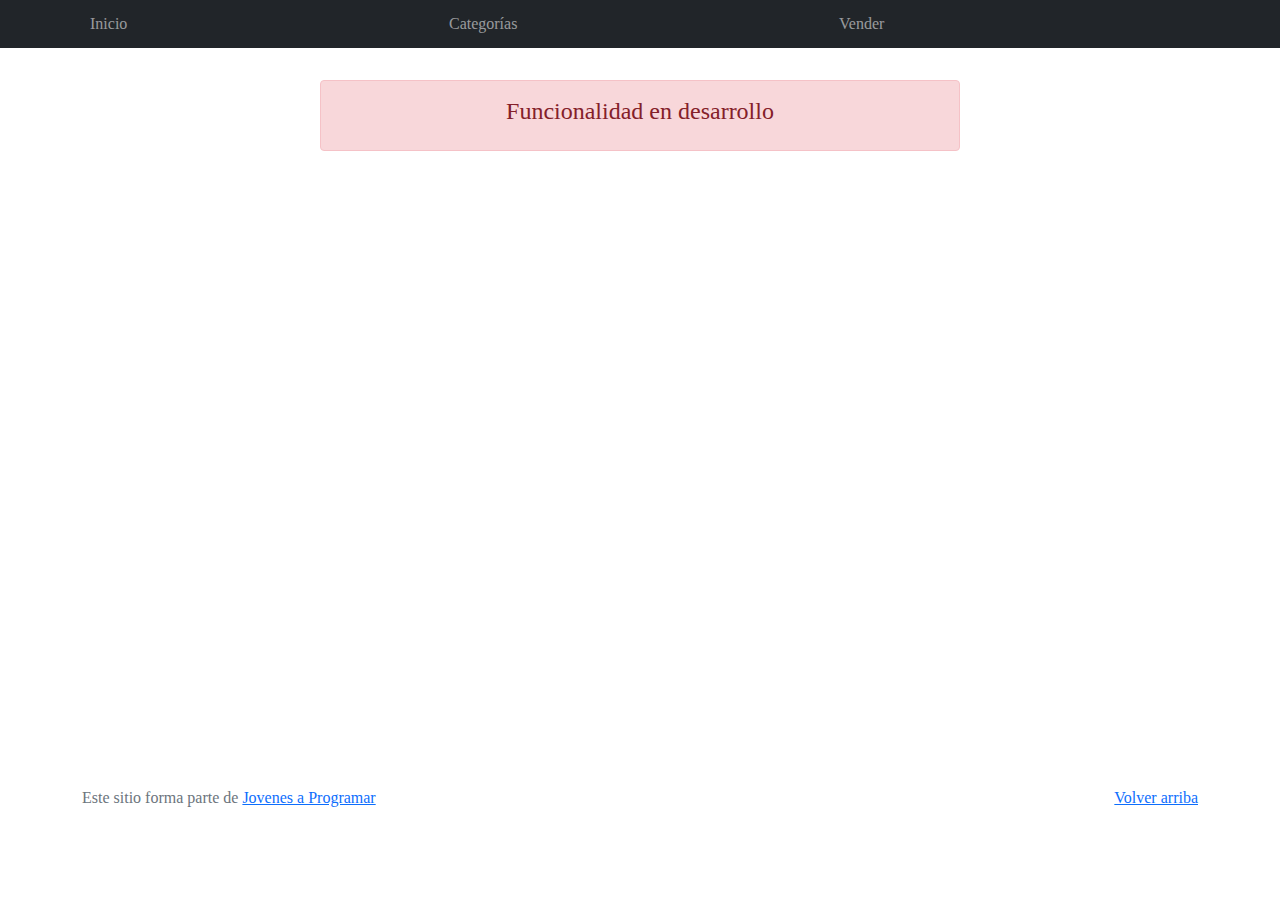
==== cart.html @ 68e4911b "Inicio" ====
<!DOCTYPE html>
<html lang="es">

<head>
  <meta http-equiv="Content-Type" content="text/html; charset=UTF-8">
  <meta name="viewport" content="width=device-width, initial-scale=1, shrink-to-fit=no">
  <title>eMercado - Todo lo que busques está aquí</title>
  <link href="https://fonts.googleapis.com/css?family=Raleway:300,300i,400,400i,700,700i,900,900i" rel="stylesheet">
  <link href="css/bootstrap.min.css" rel="stylesheet">
  <link href="css/font-awesome.min.css" rel="stylesheet">
  <link href="css/styles.css" rel="stylesheet">
</head>

<body>
  <nav class="navbar navbar-expand-lg navbar-dark bg-dark p-1">
    <div class="container">
      <button class="navbar-toggler" type="button" data-bs-toggle="collapse" data-bs-target="#navbarNav"
        aria-controls="navbarNav" aria-expanded="false" aria-label="Toggle navigation">
        <span class="navbar-toggler-icon"></span>
      </button>
      <div class="collapse navbar-collapse" id="navbarNav">
        <ul class="navbar-nav w-100 justify-content-between">
          <li class="nav-item">
            <a class="nav-link" href="index.html">Inicio</a>
          </li>
          <li class="nav-item">
            <a class="nav-link" href="categories.html">Categorías</a>
          </li>
          <li class="nav-item">
            <a class="nav-link" href="sell.html">Vender</a>
          </li>
          <li class="nav-item">
          </li>
        </ul>
      </div>
    </div>
  </nav>
  <main>
    <div class="container">
      <div class="alert alert-danger text-center" role="alert">
        <h4 class="alert-heading">Funcionalidad en desarrollo</h4>
      </div>
    </div>
  </main>
  <footer class="text-muted">
    <div class="container">
      <p class="float-end">
        <a href="#">Volver arriba</a>
      </p>
      <p>Este sitio forma parte de <a href="https://jovenesaprogramar.edu.uy/" target="_blank">Jovenes a Programar</a></p>
    </div>
  </footer>
  <div id="spinner-wrapper">
    <div class="lds-ring">
      <div></div>
      <div></div>
      <div></div>
      <div></div>
    </div>
  </div>
  <script src="js/bootstrap.bundle.min.js"></script>
  <script src="js/init.js"></script>
  <script src="js/cart.js"></script>
</body>

</html>
---- css/styles.css ----
.jumbotron,
.card-body,
.container,
.site-header {
  font-family: 'Verdana', serif !important;
}

.jumbotron .display-4 {
  font-weight: bold;
}

nav a {
  text-decoration: none;
}

.bd-placeholder-img {
  font-size: 1.125rem;
  text-anchor: middle;
  -webkit-user-select: none;
  -moz-user-select: none;
  -ms-user-select: none;
  user-select: none;
}

@media (min-width: 768px) {
  .bd-placeholder-img-lg {
    font-size: 3.5rem;
  }
}

.jumbotron {
  height: 50vh;
  padding: 5em inherit;
  margin-bottom: 0;
  background-color: #53C0FB;
  background: url('../img/cover_back.png');
  background-size: cover;
  background-position: center;
  background-repeat: no-repeat;
  color: black;
  font-weight: bold;
}

@media (min-width: 768px) {
  .jumbotron {
    padding-top: 6rem;
    padding-bottom: 6rem;
  }
}

.jumbotron p:last-child {
  margin-bottom: 0;
}

.jumbotron-heading {
  font-weight: 300;
}

.jumbotron .container {
  max-width: 40rem;
  background-color: rgba(255, 255, 255, 0.5);
  border-radius: 10px;
  text-shadow: 1px 1px 2px grey;
}

.jumbotron .lead {
  font-size: 38px;
}

footer {
  padding-top: 3rem;
  padding-bottom: 3rem;
}

footer p {
  margin-bottom: .25rem;
}

.site-header a {
  color: white;
  transition: ease-in-out color .15s;
}

.site-header .dropdown-menu a {
  color: black;
}

.dropzone {
  border: 2px dashed #0087F7;
  border-radius: 5px;
  background: white;
}

.img-fit {
  max-height: 100%;
}

.alert {
  position: fixed;
  top: 80px;
  width: 50%;
  left: 50%;
  transform: translate(-50%, 0);
}

.lds-ring {
  display: inline-block;
  position: relative;
  width: 64px;
  height: 64px;
  top: 50%;
  left: 50%;
}

.cursor-active {
  cursor: pointer;
}

.left {
  float: left;
  padding: 4px;
  background-color: rgba(255, 255, 255, 0.5);
}

.lds-ring div {
  box-sizing: border-box;
  display: block;
  position: absolute;
  width: 51px;
  height: 51px;
  margin: 6px;
  border: 6px solid #fff;
  border-radius: 50%;
  animation: lds-ring 1.2s cubic-bezier(0.5, 0, 0.5, 1) infinite;
  border-color: #fff transparent transparent transparent;
}

.lds-ring div:nth-child(1) {
  animation-delay: -0.45s;
}

.lds-ring div:nth-child(2) {
  animation-delay: -0.3s;
}

.lds-ring div:nth-child(3) {
  animation-delay: -0.15s;
}

@keyframes lds-ring {
  0% {
    transform: rotate(0deg);
  }

  100% {
    transform: rotate(360deg);
  }
}

.signin {
  width: 100%;
  max-width: 330px;
  padding: 15px;
  margin: auto;
}

#spinner-wrapper {
  position: fixed;
  background-color: rgba(0, 0, 0, 0.5);
  width: 100%;
  height: 100%;
  top: 0;
  left: 0;
  z-index: 1021;
  display: none;
}

main {
  min-height: calc(100vh - 210px);
}

a.custom-card,
a.custom-card:hover {
  color: inherit;
  text-decoration: inherit;
}

.checked {
  color: orange;
}
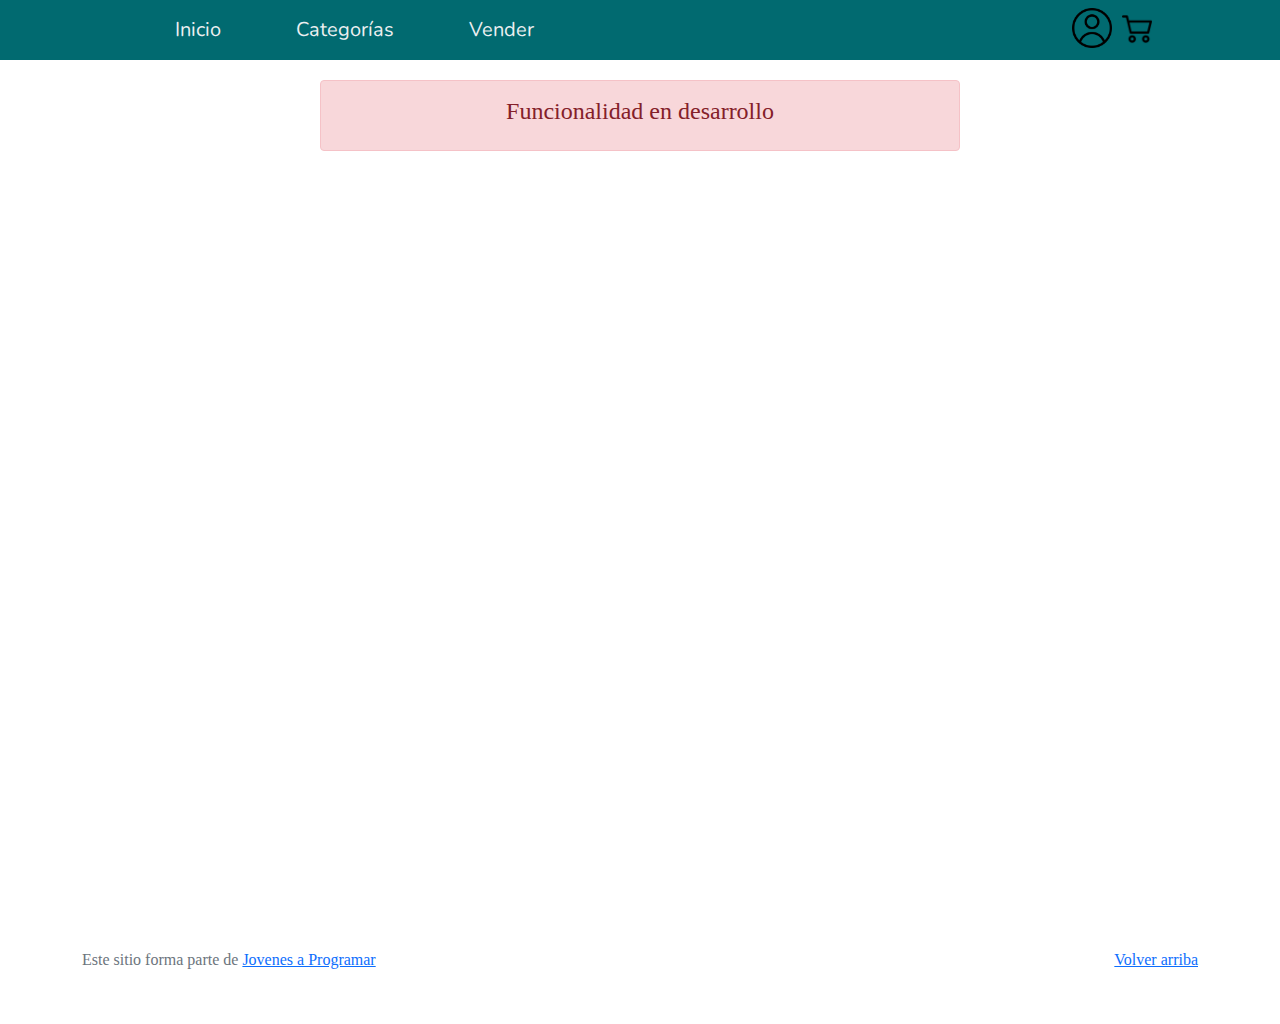
==== commit 972a7d77: "Entrega 2" ====
--- a/cart.html
+++ b/cart.html
@@ -12,29 +12,55 @@
 </head>
 
 <body>
-  <nav class="navbar navbar-expand-lg navbar-dark bg-dark p-1">
-    <div class="container">
-      <button class="navbar-toggler" type="button" data-bs-toggle="collapse" data-bs-target="#navbarNav"
-        aria-controls="navbarNav" aria-expanded="false" aria-label="Toggle navigation">
-        <span class="navbar-toggler-icon"></span>
-      </button>
-      <div class="collapse navbar-collapse" id="navbarNav">
-        <ul class="navbar-nav w-100 justify-content-between">
+  <header class="header">
+    <div class="logo">
+      <div class="usuario">
+      <img src="img/usuario.png" alt="logo o imagen usuario" class="logo-usuario">
+      <a class="prof-link" id="nombre"></a>
+    
+      <ul class="submenu-logo">
+       
+        <li class="item-logo">
+          <a class="prof-link" id="ajustes">Mi perfil</a> <!--Faltaria agregar un href="" que dirija a la pagina de perfil de usuario-->
+        </li>
+        <li class="item-logo">
+          <a class="prof-link" id="ajustes">Mis compras</a> <!--Faltaria agregar un href="" que dirija a la pagina de compras-->
+        </li>
+        <hr>
+        <li class="item-logo">
+          <input type="button" id="salir" value="Desconectar">
+        </li>
+      </ul>
+    </div>
+    <div class="carrito">
+     <img src="img/Logo-carrito.png" alt="logo carrito de compras" class="logo-carrito">
+    </div>
+    </div>
+  <nav>
+  
+        <ul class="nav-links">
           <li class="nav-item">
-            <a class="nav-link" href="index.html">Inicio</a>
+            <a class="nav-link active" href="index.html">Inicio</a>
           </li>
+
           <li class="nav-item">
             <a class="nav-link" href="categories.html">Categorías</a>
+           
           </li>
+
           <li class="nav-item">
             <a class="nav-link" href="sell.html">Vender</a>
           </li>
+
           <li class="nav-item">
           </li>
+
+        
         </ul>
-      </div>
+      
     </div>
   </nav>
+</header>
   <main>
     <div class="container">
       <div class="alert alert-danger text-center" role="alert">
--- a/css/styles.css
+++ b/css/styles.css
@@ -1,3 +1,4 @@
+@import url('https://fonts.googleapis.com/css2?family=Nunito:wght@400;800&display=swap');
 .jumbotron,
 .card-body,
 .container,
@@ -70,6 +71,8 @@
 footer {
   padding-top: 3rem;
   padding-bottom: 3rem;
+  top: 100%;
+  
 }
 
 footer p {
@@ -176,7 +179,8 @@
 }
 
 main {
-  min-height: calc(100vh - 210px);
+  min-height: calc(100vh - 60px); 
+  margin-top: 60px;
 }
 
 a.custom-card,
@@ -187,4 +191,246 @@
 
 .checked {
   color: orange;
-}+}
+
+
+
+nav{
+
+  float: inline-end;
+}
+
+.common-styled-product {
+  background-color: #f9f9f9;
+  border-top: 1px solid #5c5c5c;
+}
+
+#products-list{
+  margin-top: 20px;
+}
+
+#searchInput{
+margin-right: 5px;
+
+}
+
+.product {
+  background-color: rgb(255, 255, 255);
+  display: flex;
+  align-items: center; 
+  margin-bottom: 20px; 
+  padding: 5px;
+  border-radius: 5px;
+  border: 2px solid rgba(128, 128, 128, 0.253);
+}
+
+.product img {
+  max-width: 250px; 
+  height: auto;
+  margin-right: 50px; 
+}
+
+.product h2 {
+  margin: 0;
+  font-family: 'Verdana', serif ;
+  font-weight: thin;
+
+}
+
+.product .description-container {
+  flex-grow: 1; /* Permite que la descripción ocupe todo el espacio disponible */
+  text-align: left; /* Alinea la descripción a la derecha */
+}
+
+.product:hover {
+  background-color: #f0f0f0; 
+  transition: 0.5s;
+  cursor: pointer;
+  box-shadow: 0px 0px 10px rgb(129, 129, 129);
+  transform: translate3d(0px, -5px, -35px);
+
+}
+
+.product:hover .sold-count{
+  color: red;
+  text-decoration: underline;
+}
+
+.product img:hover {
+  opacity: 75%;
+  transition: 1s; 
+}
+
+.cuerpo{
+  background-image: url('/img/fondoautos.png');
+  margin-top: 70px;
+}
+
+/* header */
+
+.header{
+  
+    position: fixed;
+    top: 0;
+    left: 0;
+    right: 0;
+    background-color: #016A70;
+    display: flex;
+    justify-content: flex-end;
+    align-items: center;
+    height: 60px;
+    padding: 5px 10%;
+    font-family: 'Nunito', sans-serif;
+    font-size: 20px;
+    z-index: 10000; /* Asegura que el encabezado esté en la parte superior */
+  
+ 
+}
+
+.header .logo{
+  cursor: pointer;
+  order: 3;
+  margin-left: auto;
+  padding: 10px 0; /* Ajusta el espaciado vertical aquí */
+  margin-bottom: 5px;
+  display: flex;
+}
+
+.header .logo .logo-usuario{
+  height: 40px;
+  width: auto;
+  transition: all 0.3s;
+}
+
+.header .logo img:hover{
+  transform: scale(1.2);
+}
+
+.header nav{
+  order: 1;
+}
+
+.header .nav-links{
+  list-style: none;
+  margin-bottom: 0px;
+}
+
+.header .nav-links li{
+  display: inline-block;
+  padding: 0 20px;
+  margin: 0;    
+}
+
+.header .nav-links li:nth-child(1){
+  padding: 0 20px 0 0;
+}
+
+.header .nav-links li:hover{
+  transform: scale(1.1);
+}
+
+.header .nav-links a{
+  font-size: 20px;
+  color: #eceff1;
+  text-decoration: none;   
+  padding: 10px 15px; 
+}
+
+.header .nav-links li a:hover{
+  color: #ffbc0e;
+}
+
+
+
+
+
+.header .submenu-logo {
+  position: absolute;
+  background-color: #333333;
+  width: 8%;
+  visibility: hidden;
+  z-index: 1;
+  opacity: 0;
+  transition: opacity .5s;
+  list-style: none;
+  font-size: 15px;
+  margin: 0 0 0 0;
+  padding: 0 10px 5px 10px;
+  text-align: center;
+  z-index: 900;
+}
+
+.header .submenu-logo li {
+  margin: 0 0 0 0;
+  padding: 0 0 0 0; 
+}
+
+
+.submenu-logo li a{
+  display: block;
+  padding: 15px;
+  color: #fff;
+  text-decoration: none;
+  transition: .5s;
+}
+
+
+.logo .usuario:hover .submenu-logo {
+  visibility: visible;
+  opacity: 1;
+}
+
+#salir {
+  width: 120px; /* Ancho del botón */
+  height: 40px; /* Alto del botón */
+  background-color: #A2C579; /* Color de fondo */
+  color: white; /* Color del texto */
+  border: none; /* Sin borde */
+  border-radius: 5px; /* Bordes redondeados */
+  font-size: 16px; /* Tamaño de fuente */
+  cursor: pointer; /* Cambiar el cursor al pasar por encima */
+  transition: background-color 0.3s ease, transform 0.2s ease; /* Transiciones suaves */
+  outline: none; /* Quita el borde de enfoque */
+}
+
+#salir:hover {
+  background-color: #D2DE32; /* Cambia el color de fondo al pasar el mouse */
+  transform: scale(1.05); /* Escala ligeramente el botón al pasar el mouse */
+}
+
+
+
+.submenu-logo li a:hover{
+  color: #ffbc0e;
+  transform: scale(1.1);
+}
+
+
+
+
+.logo-carritohover{
+  transform: scale(1.2);
+} 
+
+.header .logo .logo-carrito{
+  height: 30px;
+  width: auto;
+  transition: all 0.3s;
+  
+}
+
+.header .logo .usuario .prof-link{
+  text-decoration: none;
+  color: white;
+  font-size: 15px;
+
+}
+
+
+.header .logo .carrito{
+  margin-top: 5px;
+  margin-left: 10px;
+
+}
+
+
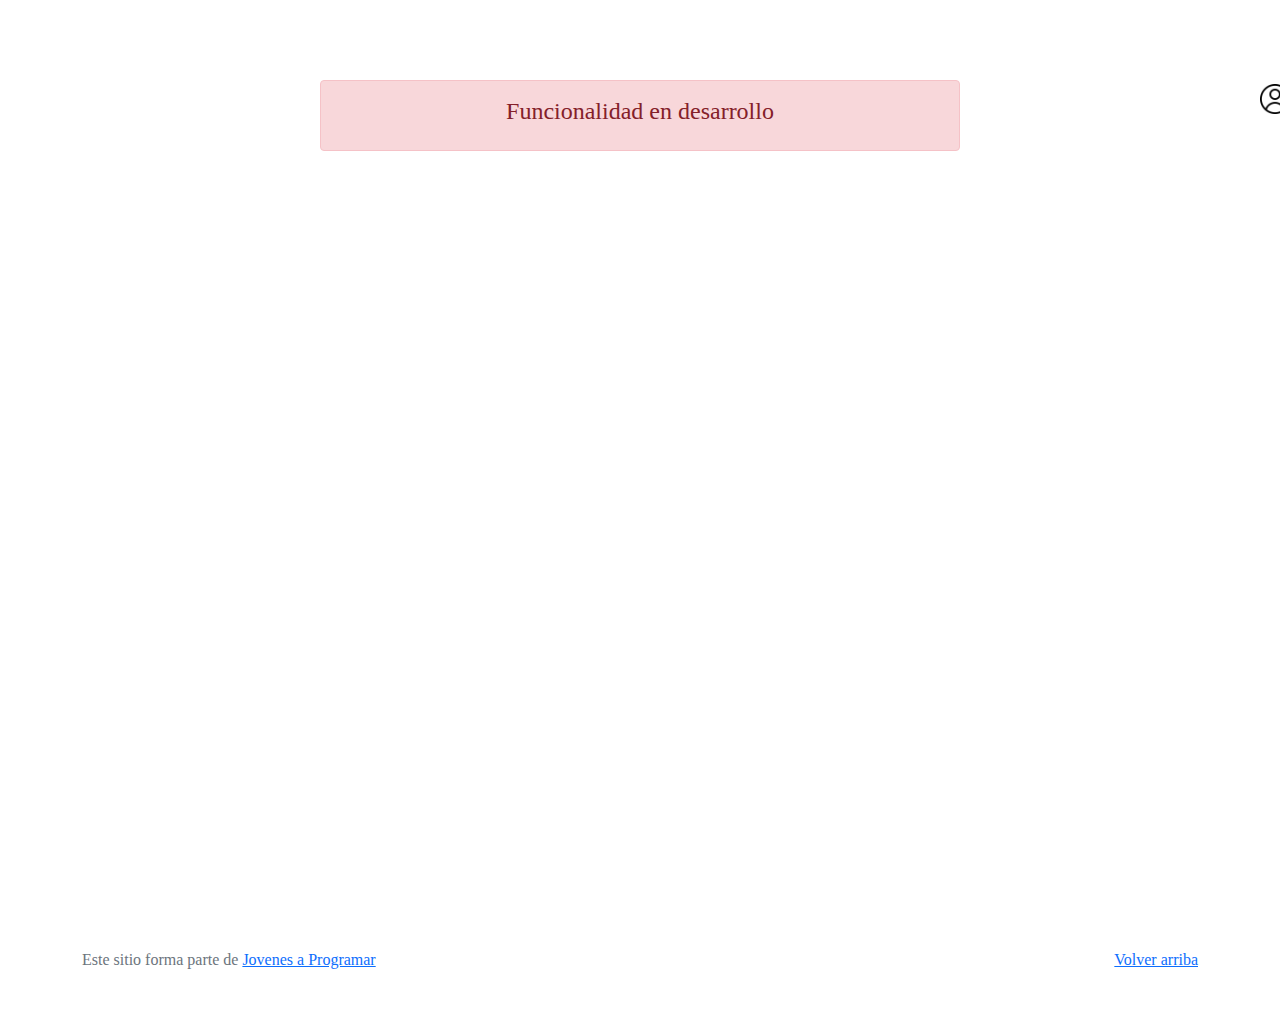
==== commit 082e0b9a: "Entrega 4" ====
--- a/cart.html
+++ b/cart.html
@@ -9,58 +9,47 @@
   <link href="css/bootstrap.min.css" rel="stylesheet">
   <link href="css/font-awesome.min.css" rel="stylesheet">
   <link href="css/styles.css" rel="stylesheet">
+  <script src="js/dark-mode.js" defer></script>
 </head>
 
-<body>
-  <header class="header">
-    <div class="logo">
-      <div class="usuario">
-      <img src="img/usuario.png" alt="logo o imagen usuario" class="logo-usuario">
-      <a class="prof-link" id="nombre"></a>
-    
-      <ul class="submenu-logo">
-       
-        <li class="item-logo">
-          <a class="prof-link" id="ajustes">Mi perfil</a> <!--Faltaria agregar un href="" que dirija a la pagina de perfil de usuario-->
-        </li>
-        <li class="item-logo">
-          <a class="prof-link" id="ajustes">Mis compras</a> <!--Faltaria agregar un href="" que dirija a la pagina de compras-->
-        </li>
-        <hr>
-        <li class="item-logo">
-          <input type="button" id="salir" value="Desconectar">
-        </li>
-      </ul>
-    </div>
-    <div class="carrito">
-     <img src="img/Logo-carrito.png" alt="logo carrito de compras" class="logo-carrito">
-    </div>
-    </div>
-  <nav>
-  
-        <ul class="nav-links">
-          <li class="nav-item">
-            <a class="nav-link active" href="index.html">Inicio</a>
-          </li>
-
-          <li class="nav-item">
-            <a class="nav-link" href="categories.html">Categorías</a>
-           
-          </li>
-
-          <li class="nav-item">
-            <a class="nav-link" href="sell.html">Vender</a>
-          </li>
-
-          <li class="nav-item">
-          </li>
-
-        
-        </ul>
-      
-    </div>
-  </nav>
-</header>
+<body class="light-mode">
+  <header class="encabezado">
+    <nav class="navbar navbar-expand-lg bg-body-tertiary">
+      <div class="container-fluid">
+        <a class="navbar-brand" href="index.html">Inicio</a>
+        <button class="navbar-toggler" id="hamburgerBtn" type="button" data-bs-toggle="collapse" data-bs-target="#navbarNavDropdown" aria-controls="navbarNavDropdown" aria-expanded="false" aria-label="Toggle navigation">
+          <span class="navbar-toggler-icon" id="hamburgerSkin"></span>
+        </button>
+        <div class="collapse navbar-collapse" id="navbarNavDropdown">
+          <ul class="navbar-nav">
+            <li class="nav-item">
+              <a class="nav-link active" aria-current="page" href="categories.html">Categorias</a>
+            </li>
+            <li class="nav-item">
+              <a class="nav-link" href="sell.html">Vender</a>
+            </li>
+            <li class="nav-item dropdown">
+              <a class="nav-link dropdown-toggle" id="nombre" role="button" data-bs-toggle="dropdown" aria-expanded="false"><img src="img/usuario.png" alt="logo o imagen usuario" class="logo-usuario"></a>
+              <ul class="dropdown-menu">
+                <li><a class="dropdown-item" href="#">Perfil</a></li>
+                <li><a class="dropdown-item" href="#">Carrito</a></li>
+                <li><a class="dropdown-item" href="#">Mis compras</a></li>
+                <li>
+                  <div class="dropdown-item">
+                    <label id="switch">
+                      <input type="checkbox">
+                      <span class="slider round"></span>
+                    </label>
+                  </div>
+                </li>
+                <li id="salir">Desconectar</li>
+              </ul>
+            </li>
+          </ul>
+        </div>
+      </div>
+    </nav>
+  </header>
   <main>
     <div class="container">
       <div class="alert alert-danger text-center" role="alert">
--- a/css/styles.css
+++ b/css/styles.css
@@ -265,172 +265,147 @@
   background-image: url('/img/fondoautos.png');
   margin-top: 70px;
 }
-
-/* header */
-
-.header{
-  
-    position: fixed;
-    top: 0;
-    left: 0;
-    right: 0;
-    background-color: #016A70;
-    display: flex;
-    justify-content: flex-end;
-    align-items: center;
-    height: 60px;
-    padding: 5px 10%;
-    font-family: 'Nunito', sans-serif;
-    font-size: 20px;
-    z-index: 10000; /* Asegura que el encabezado esté en la parte superior */
-  
- 
-}
-
-.header .logo{
-  cursor: pointer;
-  order: 3;
-  margin-left: auto;
-  padding: 10px 0; /* Ajusta el espaciado vertical aquí */
-  margin-bottom: 5px;
-  display: flex;
-}
-
-.header .logo .logo-usuario{
-  height: 40px;
-  width: auto;
-  transition: all 0.3s;
-}
-
-.header .logo img:hover{
-  transform: scale(1.2);
-}
-
-.header nav{
-  order: 1;
-}
-
-.header .nav-links{
-  list-style: none;
-  margin-bottom: 0px;
-}
-
-.header .nav-links li{
-  display: inline-block;
-  padding: 0 20px;
-  margin: 0;    
-}
-
-.header .nav-links li:nth-child(1){
-  padding: 0 20px 0 0;
-}
-
-.header .nav-links li:hover{
-  transform: scale(1.1);
-}
-
-.header .nav-links a{
-  font-size: 20px;
-  color: #eceff1;
-  text-decoration: none;   
-  padding: 10px 15px; 
-}
-
-.header .nav-links li a:hover{
-  color: #ffbc0e;
-}
-
-
-
-
-
-.header .submenu-logo {
-  position: absolute;
-  background-color: #333333;
-  width: 8%;
-  visibility: hidden;
-  z-index: 1;
-  opacity: 0;
-  transition: opacity .5s;
-  list-style: none;
-  font-size: 15px;
-  margin: 0 0 0 0;
-  padding: 0 10px 5px 10px;
-  text-align: center;
-  z-index: 900;
-}
-
-.header .submenu-logo li {
-  margin: 0 0 0 0;
-  padding: 0 0 0 0; 
-}
-
-
-.submenu-logo li a{
-  display: block;
-  padding: 15px;
-  color: #fff;
-  text-decoration: none;
-  transition: .5s;
-}
-
-
-.logo .usuario:hover .submenu-logo {
-  visibility: visible;
-  opacity: 1;
-}
-
-#salir {
-  width: 120px; /* Ancho del botón */
-  height: 40px; /* Alto del botón */
-  background-color: #A2C579; /* Color de fondo */
+/*Esrilo encabezado inicio-------------------------------*/
+.logo-usuario{
+  max-width: 30px;
+  margin-right: 5%;
+}
+.encabezado{
+  background-color: #016A70;
+}
+.container-fluid a{
+  color: white;
+}
+.nav-item a:hover{
+  color: wheat;
+  background-color: #014246;
+}
+.navbar-brand{
+  font-size: 220%;
+  margin-left: 2%;
+}
+.navbar-nav li{
+  font-size: 110%;
+  margin-left: 5%;
+}
+.dropdown-menu a{
+  color: #333333;
+}
+.dropdown-menu li{
+  margin-left: 0%;
+}
+#hamburgerBtn{
+  border-style: groove;
+  border-color: #c0c0c0;
+  border-width: 2px;
+  color: rgb(0, 0, 0, 0.65);
+}
+#hamburgerSkin{
+  background-image: url("data:image/svg+xml,%3csvg xmlns='http://www.w3.org/2000/svg' viewBox='0 0 30 30'%3e%3cpath stroke='rgba%2833, 37, 41, 0.75%29' stroke-linecap='round' stroke-miterlimit='10' stroke-width='2' d='M4 7h22M4 15h22M4 23h22'/%3e%3c/svg%3e");
+}
+#salir{
+  width: 75%; /* Ancho del botón */
+  height: 45%; /* Alto del botón */
+  background-color: #5c7f34; /* Color de fondo */
   color: white; /* Color del texto */
   border: none; /* Sin borde */
   border-radius: 5px; /* Bordes redondeados */
-  font-size: 16px; /* Tamaño de fuente */
+  font-size: 18px; /* Tamaño de fuente */
+  font-weight:bold;
   cursor: pointer; /* Cambiar el cursor al pasar por encima */
   transition: background-color 0.3s ease, transform 0.2s ease; /* Transiciones suaves */
   outline: none; /* Quita el borde de enfoque */
-}
-
+  padding-left: 4%;
+  padding-top: 2%;
+  padding-bottom: 2%;
+  margin-left: 10%;
+}
 #salir:hover {
-  background-color: #D2DE32; /* Cambia el color de fondo al pasar el mouse */
+  background-color: #344e17; /* Cambia el color de fondo al pasar el mouse */
   transform: scale(1.05); /* Escala ligeramente el botón al pasar el mouse */
 }
 
-
-
-.submenu-logo li a:hover{
-  color: #ffbc0e;
-  transform: scale(1.1);
-}
-
-
-
-
-.logo-carritohover{
-  transform: scale(1.2);
-} 
-
-.header .logo .logo-carrito{
-  height: 30px;
-  width: auto;
-  transition: all 0.3s;
-  
-}
-
-.header .logo .usuario .prof-link{
-  text-decoration: none;
+/*css del input switch claro/oscuro*/
+#switch {
+  position: relative;
+  display: inline-block;
+  width: 45px;
+  height: 25px;
+}
+#switch input {
+  opacity: 0;
+  width: 0;
+  height: 0;
+}
+.slider {
+  position: absolute;
+  cursor: pointer;
+  top: 0;
+  left: 0;
+  right: 0;
+  bottom: 0;
+  background-color: #c0c0c0; /* Color de fondo del interruptor (modo día) */
+  -webkit-transition: .2s;
+  transition: .2s;
+}
+.slider:before {
+  position: absolute;
+  content: "";
+  height: 20px;
+  width: 20px;
+  left: 3px;
+  bottom: 3px;
+  background-color: rgb(255, 145, 0);
+  -webkit-transition: .2s;
+  transition: .2s;
+}
+input:checked + .slider {
+  background-color: #222222; /* Color de fondo del interruptor (modo noche) */
+}
+input:checked + .slider:before {
+  transform: translateX(18px);
+}
+.slider.round {
+  border-radius: 34px;
+}
+.slider.round:before {
+  border-radius: 50%;
+}
+/*Estilo encabezado fin----------------------------*/
+
+/* Estilos para el modo claro */
+.light-mode {
+  background-color: #ffffff;
+  color: #000000;
+}
+
+/* Estilos para el modo oscuro */
+.dark-mode {
+  background-color: #121212;
+  color: #ffffff;
+}
+.dark-mode .product{
+  background-color: #121212;
+}
+.dark-mode .col-md-4{
+  color: #121212;
+}
+.dark-mode .list-group-item{
+  background-color: #121212;
   color: white;
-  font-size: 15px;
-
-}
-
-
-.header .logo .carrito{
-  margin-top: 5px;
-  margin-left: 10px;
-
-}
-
-
+}
+.dark-mode .navbar-brand, .dark-mode .nav-link{
+  color: #121212;
+}
+.dark-mode .dropdown-menu{
+  background-color: #121212;
+}
+.dark-mode .dropdown-item{
+  color: white;
+}
+.dark-mode #titulocom{
+  color: #121212;
+}
+.dark-mode .new-comment{
+  color: #121212;
+}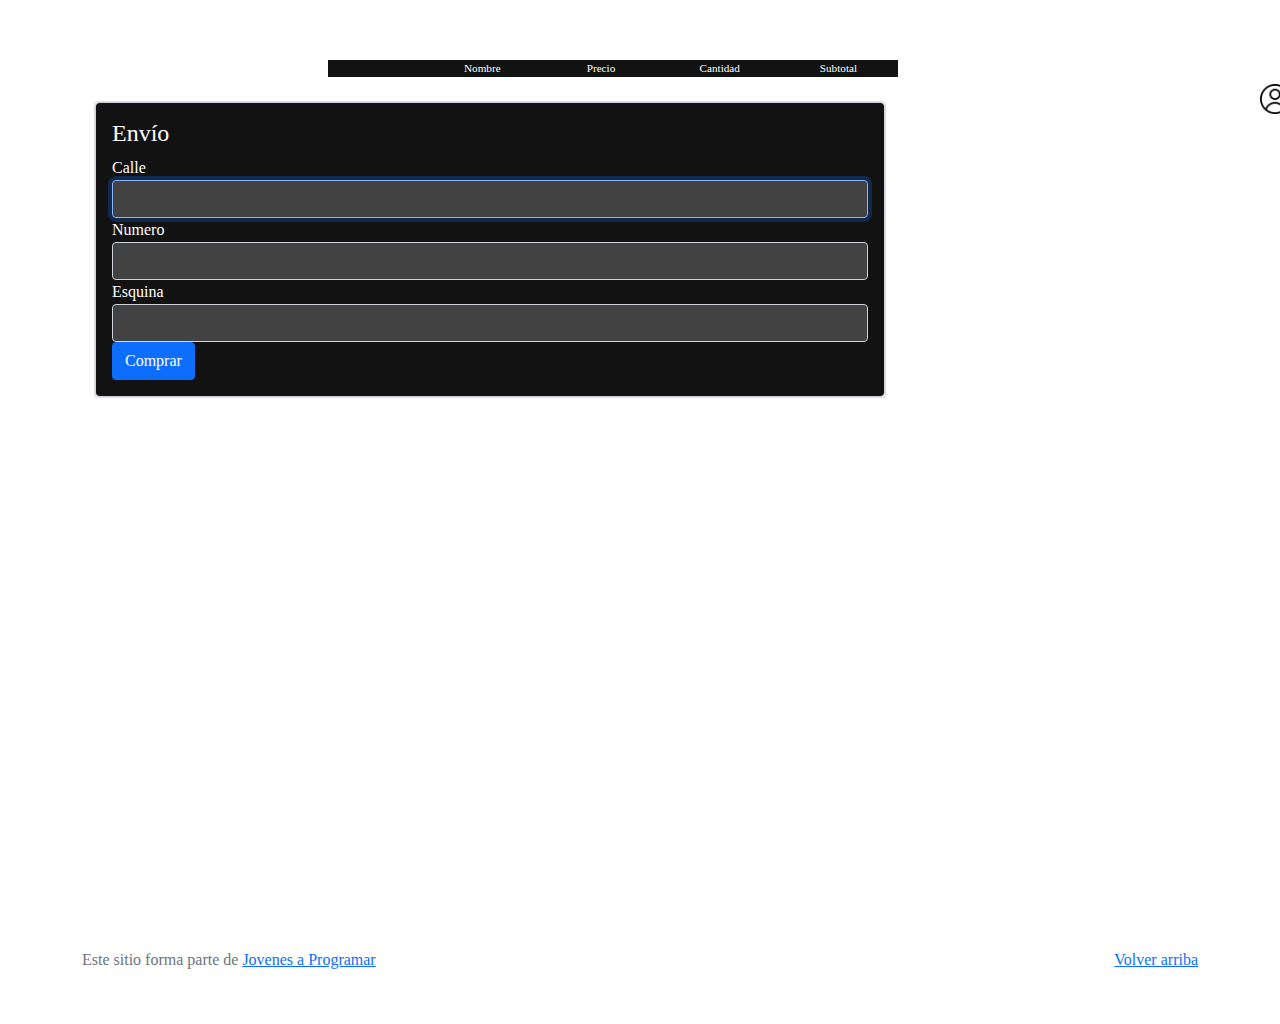
==== commit fa734f8b: "Entrega 5" ====
--- a/cart.html
+++ b/cart.html
@@ -17,7 +17,7 @@
     <nav class="navbar navbar-expand-lg bg-body-tertiary">
       <div class="container-fluid">
         <a class="navbar-brand" href="index.html">Inicio</a>
-        <button class="navbar-toggler" id="hamburgerBtn" type="button" data-bs-toggle="collapse" data-bs-target="#navbarNavDropdown" aria-controls="navbarNavDropdown" aria-expanded="false" aria-label="Toggle navigation">
+        <button class="navbar-toggler collapsed" id="hamburgerBtn" type="button" data-bs-toggle="collapse" data-bs-target="#navbarNavDropdown" aria-controls="navbarNavDropdown" aria-expanded="false" aria-label="Toggle navigation">
           <span class="navbar-toggler-icon" id="hamburgerSkin"></span>
         </button>
         <div class="collapse navbar-collapse" id="navbarNavDropdown">
@@ -31,8 +31,8 @@
             <li class="nav-item dropdown">
               <a class="nav-link dropdown-toggle" id="nombre" role="button" data-bs-toggle="dropdown" aria-expanded="false"><img src="img/usuario.png" alt="logo o imagen usuario" class="logo-usuario"></a>
               <ul class="dropdown-menu">
-                <li><a class="dropdown-item" href="#">Perfil</a></li>
-                <li><a class="dropdown-item" href="#">Carrito</a></li>
+                <li><a class="dropdown-item" href="my-profile.html">Perfil</a></li>
+                <li><a class="dropdown-item" href="cart.html">Carrito</a></li>
                 <li><a class="dropdown-item" href="#">Mis compras</a></li>
                 <li>
                   <div class="dropdown-item">
@@ -51,11 +51,67 @@
     </nav>
   </header>
   <main>
-    <div class="container">
-      <div class="alert alert-danger text-center" role="alert">
-        <h4 class="alert-heading">Funcionalidad en desarrollo</h4>
+
+    
+
+    <!--Cart header-->
+    <div class="container col-sm-12 col-md-8 col-lg-6 px-0">
+      <div class="form-group">
+        <div class="px-2 py-0" >
+            <div class="row topCart">
+              <div class="col-2 fnt-size text-center"></div>
+              <div class="col fnt-size text-center">Nombre</div>
+              <div class="col fnt-size text-center">Precio</div>
+              <div class="col fnt-size text-center">Cantidad</div>
+              <div class="col fnt-size text-center">Subtotal</div>
+            </div>
+        </div>
       </div>
+      <!--Cart content-->
+      <div class="form-group" id="listaCarrito">
+
+      </div>
+      <!--CART END-->
     </div>
+    <br>
+
+    <section class="h-100">
+      <div class="container h-100">
+        <div class="row justify-content-md-center h-100">
+          <div class="card-wrapper" >
+            
+            <div class="card fat" id="formulario">
+              <div class="card-body form-control dark-mode" >
+                <h4 class="card-title">Envío</h4>
+                  <div class="form-group">
+                    <label for="Calle">Calle</label>
+                    <input id="calle" type="text" class="form-control" name="calle" value="" required autofocus>
+                  </div>
+  
+                  <div class="form-group">
+                    <label for="Numero">Numero</label>
+                    <input id="numero" type="number" class="form-control" name="numero" required data-eye>
+                  </div>
+                  
+                  <div class="form-group">
+                    <label for="Esquina">Esquina</label>
+                    <input id="esquina" type="text" class="form-control" name="esquina" required data-eye>
+                  </div>
+                  
+  
+                  <div class="form-group m-0">
+                    <button type="submit" class="btn btn-primary btn-block">
+                      Comprar
+                    </button>
+                  </div>
+                
+              </div>
+            </div>
+            </div>
+			</div>
+		</div>
+            </section>
+
   </main>
   <footer class="text-muted">
     <div class="container">
--- a/css/styles.css
+++ b/css/styles.css
@@ -13,7 +13,7 @@
 nav a {
   text-decoration: none;
 }
-
+main
 .bd-placeholder-img {
   font-size: 1.125rem;
   text-anchor: middle;
@@ -42,12 +42,18 @@
   font-weight: bold;
 }
 
-@media (min-width: 768px) {
+@media (max-width: 768px) {
   .jumbotron {
-    padding-top: 6rem;
-    padding-bottom: 6rem;
-  }
-}
+    height: 20vh;
+    background-image: url('../img/login.png');
+    background-size: contain;
+  
+  }
+
+  
+}
+
+
 
 .jumbotron p:last-child {
   margin-bottom: 0;
@@ -183,6 +189,45 @@
   margin-top: 60px;
 }
 
+@media (max-width: 768px) {
+  main {
+    margin-top: 0px; /* En dispositivos móviles, se establece a 0 para eliminar el margin-top */
+  }
+
+ 
+  
+}
+
+@media (max-width: 768px) {
+  .col-md-4 {
+    position: relative;
+    max-width: 100%; /* Ancho máximo del 100% del contenedor */
+    margin-bottom: 10px; /* Espacio entre los cuadros */
+  }
+
+  .col-md-4 img {
+    max-width: 100%; /* Ancho máximo del 100% del contenedor */
+    max-height: auto; /* Altura ajustada automáticamente para mantener la proporción */
+    opacity: 0.7;
+  }
+
+  .col-md-4 h3 {
+    position: absolute;
+    top: 10%;
+    left: 0;
+    width: 100%;
+    background: rgba(255, 255, 255, 0.8);
+    padding: 10px;
+    margin: 0;
+    text-align: center;
+  }
+
+ 
+  
+  
+}
+
+
 a.custom-card,
 a.custom-card:hover {
   color: inherit;
@@ -224,11 +269,14 @@
   border: 2px solid rgba(128, 128, 128, 0.253);
 }
 
-.product img {
-  max-width: 250px; 
-  height: auto;
+.product img { 
+  max-width: 100%; 
+  max-width: 100%;
+  height: auto; 
   margin-right: 50px; 
-}
+
+}
+
 
 .product h2 {
   margin: 0;
@@ -271,7 +319,7 @@
   margin-right: 5%;
 }
 .encabezado{
-  background-color: #016A70;
+  background-color: #147479;
 }
 .container-fluid a{
   color: white;
@@ -348,6 +396,7 @@
   -webkit-transition: .2s;
   transition: .2s;
 }
+
 .slider:before {
   position: absolute;
   content: "";
@@ -408,4 +457,181 @@
 }
 .dark-mode .new-comment{
   color: #121212;
-}+}
+
+
+.dark-mode input{
+  background-color: rgb(66, 66, 66);
+  color: white;
+}
+
+.dark-mode input:focus{
+background-color: rgb(66, 66, 66);
+color: white;
+}
+
+
+/* Estilo para ocultar el texto en dispositivos móviles */
+@media (max-width: 1400px) {
+  #btnCart {
+    font-size: 0; /* Oculta el texto estableciendo el tamaño de fuente a 0 */
+    text-indent: -9999px; /* Mueve el texto fuera del área visible */
+  }
+
+  /* Establece un ancho y alto para la imagen del carrito de compras */
+  #btnCart {
+    content: ''; /* Agrega un contenido vacío */
+    background: url('../img/Logo-carrito.png'); /* Agrega una imagen de carrito de compras como fondo */
+    background-size: contain; /* Ajusta el tamaño de la imagen */
+    opacity: 0.5; /* Ajusta la opacidad de la imagen (0.7 significa 70%) */
+    
+    width: 5px; /* Ancho de la imagen */
+    height: 5px; /* Alto de la imagen */
+    display: inline-block;
+    background-position: center;
+    background-repeat: no-repeat; /* Evita que la imagen se repita */
+  }
+}
+
+
+.img-responsive {
+  max-width: 100%;
+  height: auto;
+}
+
+/* Products para movil */
+/* Estilo para ocultar la descripción en dispositivos móviles */
+@media (max-width: 768px) {
+  .description-container p {
+    display: none;
+  }
+
+  .description-container .price {
+    display: block;
+  }
+
+  .sold-count {
+    display: none;
+  }
+
+  .product img {
+    max-width: 100px; /* Ancho máximo deseado en píxeles */
+    max-height: 100px; /* Alto máximo deseado en píxeles */
+  }
+
+/* Oculta el texto "Inicio" y muestra la imagen en dispositivos móviles */
+
+
+
+  .navbar-brand {
+    font-size: 0; /* Oculta el texto estableciendo el tamaño de fuente a 0 */
+    text-indent: -9999px; /* Mueve el texto fuera del área visible */
+    display: flex;
+    align-items: center; /* Centra verticalmente los elementos */
+  }
+
+  .navbar-brand::before {
+    content: "";
+    background: url('../img/Logo en png con relieve.png') no-repeat; /* Agrega una imagen como fondo */
+    background-size: contain; /* Ajusta el tamaño de la imagen para que quepa sin deformarse */
+    width: 200px; /* Ancho de la imagen */
+    height: 80px; /* Alto de la imagen */
+    display: inline-block; /* Permite que la imagen ocupe espacio en línea */
+    margin-right: 20px; /* Agrega un margen derecho para separar la imagen de otros elementos */
+    vertical-align: middle; /* Alinea verticalmente la imagen en la barra de navegación */
+  }
+
+  .navbar-nav .nav-item {
+    margin: 0; /* Elimina cualquier margen en los elementos de navegación */
+    padding: 0; /* Elimina cualquier relleno en los elementos de navegación */
+  }
+
+  #hamburgerBtn {
+    position: absolute; /* Establece una posición absoluta */
+    right: 15px; /* Ajusta la distancia desde la derecha según tu preferencia */
+    top: 50%; /* Alinea verticalmente el botón al centro */
+    transform: translateY(-50%); /* Alinea verticalmente el botón al centro */
+    z-index: 100; /* Asegura que esté en la parte superior del contenido */
+  }
+  
+  #navbarNavDropdown {
+    position: relative; /* Asegura que el elemento contenedor sea relativo para posicionar el botón de manera absoluta */
+  }
+
+  /* Establece un margen superior de, por ejemplo, 20px al div */
+  div.btn-group-toggle {
+  margin-top: 10px;
+  }
+
+  /* Haz el input un poco más largo */
+  #searchInput {
+  width: 300px; /* Ajusta el ancho según tus necesidades */
+  border-radius: 20px; /* Agrega bordes redondeados */
+  padding: 10px; /* Agrega un espacio interno para que los bordes redondeados se vean mejor */
+  margin: 12px;
+  }
+
+  #products-list {
+    margin-top: -80px; /* Ajusta el valor según tus necesidades */
+  }
+
+}
+
+#searchInput {
+  width: 600px; /* Ajusta el ancho según tus necesidades */
+  border-radius: 20px; /* Agrega bordes redondeados */
+  padding: 10px; /* Agrega un espacio interno para que los bordes redondeados se vean mejor */
+  margin: 12px;
+  text-align: left;
+  }
+
+
+  #products-list {
+    margin-top: -80px; /* Ajusta el valor según tus necesidades */
+  }
+
+  /* Aplica flexbox para alinear el contenedor a la izquierda */
+#searchInputContainer {
+  display: flex;
+  justify-content: flex-start; /* Alinea el contenido a la izquierda */
+  align-items: center; /* Centra verticalmente si es necesario */
+}
+
+#searchInput {
+  width: 300px;
+  border-radius: 20px;
+  padding: 10px;
+  margin: 12px;
+}
+
+  
+
+
+  
+
+/*Imagen carrito*/
+.imagenCart{
+  max-width: 50px;
+}
+/*Fin Carrito*/
+/*Input Carrito*/
+.cantidadProd{
+  max-width: 50px;
+}
+/*Fin Input Carrito*/
+/*Tamaño fuente lista del carrito*/
+.fnt-size{
+  font-size: 70%;
+}
+/*Fin Tamaño fuente carrito*/
+/*TopCarrito inicio*/
+.topCart{
+  background-color: #121212;
+  color: white;
+}
+/*Fin TopCarrito*/
+.btnproductss{
+  margin-bottom:40px;
+}
+
+
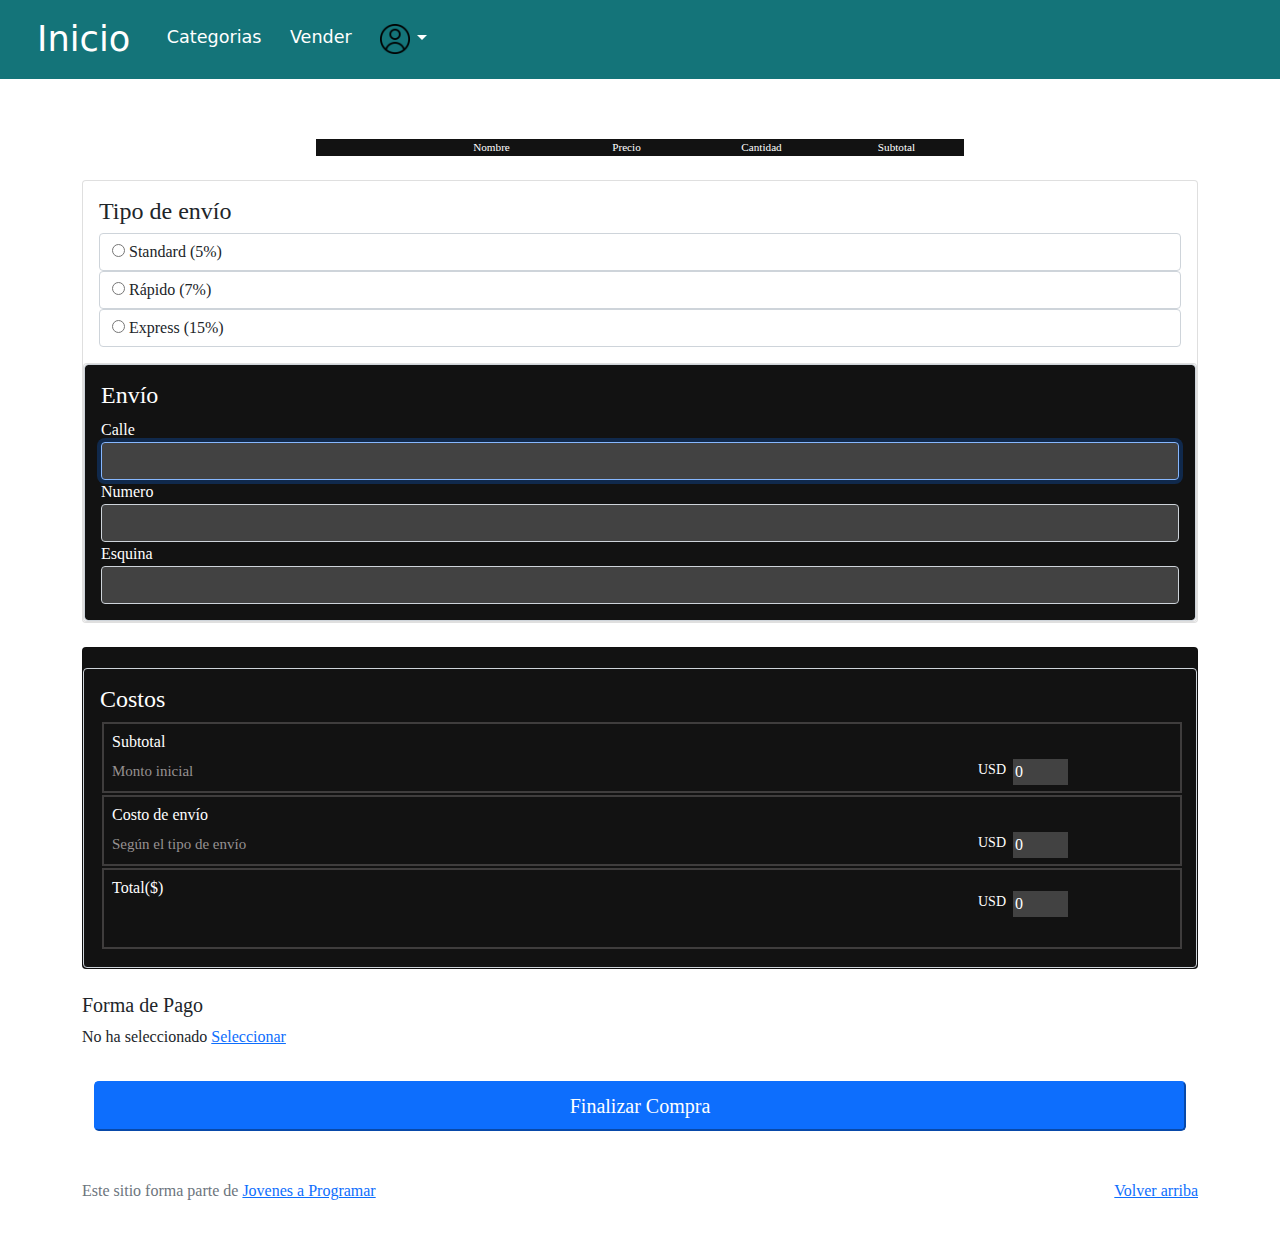
==== commit ba2d8c7e: "Entrega 6" ====
--- a/cart.html
+++ b/cart.html
@@ -10,6 +10,7 @@
   <link href="css/font-awesome.min.css" rel="stylesheet">
   <link href="css/styles.css" rel="stylesheet">
   <script src="js/dark-mode.js" defer></script>
+  <link rel="stylesheet" href="https://cdnjs.cloudflare.com/ajax/libs/animate.css/4.1.1/animate.min.css">
 </head>
 
 <body class="light-mode">
@@ -79,38 +80,146 @@
       <div class="container h-100">
         <div class="row justify-content-md-center h-100">
           <div class="card-wrapper" >
-            
+            <div class="card fat" id="tipoEnvio">
+              <div class="card-body form-group" id="tipoEnvio">
+                <h4>Tipo de envío</h4>
+                <div class="form-control" id="tiposEnvios">
+                  <input type="radio" name="envío" id="envioStandard"> <span>Standard (5%)</span>
+              </div>
+              <div class="form-control" id="tiposEnvios">
+                <input type="radio" name="envío" id="envioRapido"> <span>Rápido (7%)</span>
+              </div>
+              <div class="form-control" id="tiposEnvios">
+                <input type="radio" name="envío" id="envioExpress"> <span>Express (15%)</span>
+              </div>
+              <div id="errorMensaje">
+              </div>
+            </div>
+            <!--DATOS DE ENVÍO-->
             <div class="card fat" id="formulario">
               <div class="card-body form-control dark-mode" >
                 <h4 class="card-title">Envío</h4>
                   <div class="form-group">
                     <label for="Calle">Calle</label>
                     <input id="calle" type="text" class="form-control" name="calle" value="" required autofocus>
+                    <div id="mensajeErrorCalle" class="error"></div>
                   </div>
   
                   <div class="form-group">
                     <label for="Numero">Numero</label>
-                    <input id="numero" type="number" class="form-control" name="numero" required data-eye>
+                    <input id="numerodireccion" type="number" class="form-control" name="numero" required data-eye>
+                    <div id="mensajeErrorNumero" class="error"></div>
                   </div>
                   
                   <div class="form-group">
                     <label for="Esquina">Esquina</label>
                     <input id="esquina" type="text" class="form-control" name="esquina" required data-eye>
+                    <div id="mensajeErrorEsquina" class="error"></div>
                   </div>
                   
-  
-                  <div class="form-group m-0">
-                    <button type="submit" class="btn btn-primary btn-block">
-                      Comprar
-                    </button>
-                  </div>
+          
+                 
                 
               </div>
             </div>
             </div>
-			</div>
-		</div>
+            <br>
+             <div class="card fat dark-mode" id="formulario">
+                <div class="card-body form-control dark-mode form2">
+                  <h4 class="card-title">Costos</h4>
+                  <div class="form-group costosF" >
+                    <h6>Subtotal</h6>
+                    <label for="costo" class="costp">Monto inicial</label>
+                    <input class="inputF1" type="text" id="costo" value="0" readonly> <span class="usd">USD</span>
+                  </div>  
+          
+                  <div class="form-group costosF">
+                    <h6>Costo de envío</h6>
+                    <label for="envio" class="costp"> Según el tipo de envío</label>
+                    <input class="inputF2" type="text" id="envio" value="0" readonly><span class="usd">USD</span>
+                  </div>
+                  
+                  <div class="form-group costosF f3">
+                    <h6>Total($)</h6>
+                    <label for="Total" class="costp"></label>
+                   <input class="inputF3" type="text" id="total" value="0" readonly> <span class="usd">USD</span>
+                  </div>
+                </div> 
+             </div>
+            </div>
+          </div><br>
             </section>
+            <div class="container">
+              <!-- Button trigger modal -->
+ <!-- Button trigger modal -->
+ <div>
+    <!-- Button trigger modal -->
+<h5 class="h5">Forma de Pago</h5>
+<label for="#staticBackdrop" class="form-label" id="DebeCambiar">No ha seleccionado</label>
+<a href="#staticBackdrop" data-bs-toggle="modal" data-bs-target="#staticBackdrop">Seleccionar</a>
+ <div id="mensajedeError" class="error">
+  
+ </div>
+ 
+ <!-- Modal -->
+<div class="modal fade" id="staticBackdrop" data-bs-backdrop="static" data-bs-keyboard="false" tabindex="-1" aria-labelledby="staticBackdropLabel" aria-hidden="true">
+  <div class="modal-dialog">
+    <div class="modal-content">
+      <div class="modal-header">
+        <h1 class="modal-title text-primary fs-5" id="staticBackdropLabel">Selecciona tu método de pago</h1>
+        <button type="button" class="btn-close" data-bs-dismiss="modal" aria-label="Close"></button>
+      </div>
+      <div class="modal-body">
+        <div class="container" id="tarjeta">
+        <input type="radio" name="SelMetodo" class="form-check-input" id="tarjetacredito">
+        <label for="tarjetacredito" class="form-label text-center">Tarjeta de crédito</label>
+        </div>
+        <hr class="border-top border-dark">
+        <div class="container">
+          <label for="numero1" class="form-label">Número de Tarjeta</label>
+          <br>
+          <input type="text" class="form-control-sm" id="numero1">
+          <div id="mensajeErrorNumero1" class="error"></div>
+          <br>
+          <label for="codigo" class="form-label">Código de Seg</label>
+          <input type="text" class="form-control-sm" id="codigo">
+          <div id="mensajeErrorCodigo" class="error"></div>
+          <br>
+          <label for="vencimiento" class="form-label">Vencimiento</label>
+          <input type="text" class="form-control-sm" id="vencimiento" name="vencimiento"  pattern="^(0[1-9]|1[0-2])/(19[3-9][0-9]|20[0-2][0-9])" placeholder="MM/AAAA">
+          <div id="mensajeErrorVencimiento" class="error"></div> 
+          <br>
+          <input type="radio" name="SelMetodo" class="form-check-input" id="Transferencia">
+          <label for="Transferencia"  class="form-label text-center">Transferencia Bancaria</label>
+          <br>
+          </div>
+          <hr class="border-top border-dark">
+          <div class="container">
+          <label for="Numcuenta">Número de cuenta</label>
+          <input type="text" class="form-control-sm" id="Numcuenta">
+          <div id="mensajeErrorNumCuenta" class="error"></div>
+        </div>
+        
+      </div>
+    
+      <div class="modal-footer">
+        <button type="button" class="btn btn-secondary" data-bs-dismiss="modal">Volver atrás</button>
+        <button type="button" class="btn btn-primary"  id="validar">Validar</button>
+  
+      </div>
+    </div>
+  </div>
+  </div>
+            </div><br>
+  
+            <div class="container">
+            <button class="btn-primary col-lg-12 col-md-12 col-sm-12 btn-lg" id="BotóndeCompra">Finalizar Compra</button>
+          </div>
+  
+          <div class="alert alert-success animate__animated animate__bounceIn animate__center" role="alert" id="alertaExito" style="display: none;">
+            Has comprado con éxito
+          </div>
+ 
 
   </main>
   <footer class="text-muted">
--- a/css/styles.css
+++ b/css/styles.css
@@ -5,11 +5,9 @@
 .site-header {
   font-family: 'Verdana', serif !important;
 }
-
 .jumbotron .display-4 {
   font-weight: bold;
 }
-
 nav a {
   text-decoration: none;
 }
@@ -22,13 +20,11 @@
   -ms-user-select: none;
   user-select: none;
 }
-
 @media (min-width: 768px) {
   .bd-placeholder-img-lg {
     font-size: 3.5rem;
   }
 }
-
 .jumbotron {
   height: 50vh;
   padding: 5em inherit;
@@ -41,69 +37,51 @@
   color: black;
   font-weight: bold;
 }
-
 @media (max-width: 768px) {
   .jumbotron {
     height: 20vh;
     background-image: url('../img/login.png');
     background-size: contain;
-  
-  }
-
-  
-}
-
-
-
+  }
+}
 .jumbotron p:last-child {
   margin-bottom: 0;
 }
-
 .jumbotron-heading {
   font-weight: 300;
 }
-
 .jumbotron .container {
   max-width: 40rem;
   background-color: rgba(255, 255, 255, 0.5);
   border-radius: 10px;
   text-shadow: 1px 1px 2px grey;
 }
-
 .jumbotron .lead {
   font-size: 38px;
 }
-
 footer {
   padding-top: 3rem;
   padding-bottom: 3rem;
   top: 100%;
-  
-}
-
+}
 footer p {
   margin-bottom: .25rem;
 }
-
 .site-header a {
   color: white;
   transition: ease-in-out color .15s;
 }
-
 .site-header .dropdown-menu a {
   color: black;
 }
-
 .dropzone {
   border: 2px dashed #0087F7;
   border-radius: 5px;
   background: white;
 }
-
 .img-fit {
   max-height: 100%;
 }
-
 .alert {
   position: fixed;
   top: 80px;
@@ -111,7 +89,6 @@
   left: 50%;
   transform: translate(-50%, 0);
 }
-
 .lds-ring {
   display: inline-block;
   position: relative;
@@ -120,17 +97,14 @@
   top: 50%;
   left: 50%;
 }
-
 .cursor-active {
   cursor: pointer;
 }
-
 .left {
   float: left;
   padding: 4px;
   background-color: rgba(255, 255, 255, 0.5);
 }
-
 .lds-ring div {
   box-sizing: border-box;
   display: block;
@@ -143,36 +117,29 @@
   animation: lds-ring 1.2s cubic-bezier(0.5, 0, 0.5, 1) infinite;
   border-color: #fff transparent transparent transparent;
 }
-
 .lds-ring div:nth-child(1) {
   animation-delay: -0.45s;
 }
-
 .lds-ring div:nth-child(2) {
   animation-delay: -0.3s;
 }
-
 .lds-ring div:nth-child(3) {
   animation-delay: -0.15s;
 }
-
 @keyframes lds-ring {
   0% {
     transform: rotate(0deg);
   }
-
   100% {
     transform: rotate(360deg);
   }
 }
-
 .signin {
   width: 100%;
   max-width: 330px;
   padding: 15px;
   margin: auto;
 }
-
 #spinner-wrapper {
   position: fixed;
   background-color: rgba(0, 0, 0, 0.5);
@@ -183,19 +150,9 @@
   z-index: 1021;
   display: none;
 }
-
 main {
   min-height: calc(100vh - 60px); 
   margin-top: 60px;
-}
-
-@media (max-width: 768px) {
-  main {
-    margin-top: 0px; /* En dispositivos móviles, se establece a 0 para eliminar el margin-top */
-  }
-
- 
-  
 }
 
 @media (max-width: 768px) {
@@ -204,13 +161,11 @@
     max-width: 100%; /* Ancho máximo del 100% del contenedor */
     margin-bottom: 10px; /* Espacio entre los cuadros */
   }
-
   .col-md-4 img {
     max-width: 100%; /* Ancho máximo del 100% del contenedor */
     max-height: auto; /* Altura ajustada automáticamente para mantener la proporción */
     opacity: 0.7;
   }
-
   .col-md-4 h3 {
     position: absolute;
     top: 10%;
@@ -221,44 +176,25 @@
     margin: 0;
     text-align: center;
   }
-
- 
-  
-  
-}
-
-
+}
 a.custom-card,
 a.custom-card:hover {
   color: inherit;
   text-decoration: inherit;
 }
-
 .checked {
   color: orange;
 }
-
-
-
-nav{
-
-  float: inline-end;
-}
-
 .common-styled-product {
   background-color: #f9f9f9;
   border-top: 1px solid #5c5c5c;
 }
-
 #products-list{
   margin-top: 20px;
 }
-
 #searchInput{
-margin-right: 5px;
-
-}
-
+  margin-right: 5px;
+}
 .product {
   background-color: rgb(255, 255, 255);
   display: flex;
@@ -268,52 +204,41 @@
   border-radius: 5px;
   border: 2px solid rgba(128, 128, 128, 0.253);
 }
-
 .product img { 
   max-width: 100%; 
   max-width: 100%;
   height: auto; 
   margin-right: 50px; 
-
-}
-
-
+}
 .product h2 {
   margin: 0;
   font-family: 'Verdana', serif ;
   font-weight: thin;
-
-}
-
+}
 .product .description-container {
   flex-grow: 1; /* Permite que la descripción ocupe todo el espacio disponible */
   text-align: left; /* Alinea la descripción a la derecha */
 }
-
 .product:hover {
   background-color: #f0f0f0; 
   transition: 0.5s;
   cursor: pointer;
   box-shadow: 0px 0px 10px rgb(129, 129, 129);
   transform: translate3d(0px, -5px, -35px);
-
-}
-
+}
 .product:hover .sold-count{
   color: red;
   text-decoration: underline;
 }
-
 .product img:hover {
   opacity: 75%;
   transition: 1s; 
 }
-
 .cuerpo{
   background-image: url('/img/fondoautos.png');
   margin-top: 70px;
 }
-/*Esrilo encabezado inicio-------------------------------*/
+/*Estilo encabezado inicio-------------------------------*/
 .logo-usuario{
   max-width: 30px;
   margin-right: 5%;
@@ -396,7 +321,6 @@
   -webkit-transition: .2s;
   transition: .2s;
 }
-
 .slider:before {
   position: absolute;
   content: "";
@@ -422,12 +346,6 @@
 }
 /*Estilo encabezado fin----------------------------*/
 
-/* Estilos para el modo claro */
-.light-mode {
-  background-color: #ffffff;
-  color: #000000;
-}
-
 /* Estilos para el modo oscuro */
 .dark-mode {
   background-color: #121212;
@@ -459,6 +377,41 @@
   color: #121212;
 }
 
+
+.dark-mode .modal-content{
+  background-color: rgb(66, 66, 66);
+  color: white;
+}
+
+.dark-mode #mensajeErrorNumero1 {
+  color: rgb(43, 168, 240);
+  font-size: 13px;
+}
+
+.dark-mode #mensajeErrorCodigo {
+  color: rgb(43, 168, 240);
+  font-size: 13px;
+}
+
+.dark-mode #mensajeErrorVencimiento {
+  color: rgb(43, 168, 240);
+  font-size: 13px;
+}
+
+.dark-mode #mensajeErrorNumCuenta {
+  color: rgb(43, 168, 240);
+  font-size: 13px;
+}
+
+.dark-mode #tipoEnvio{
+  background-color: rgb(19, 18, 18);
+  color: white;
+}
+
+.dark-mode #tiposEnvios{
+  background-color: rgb(43, 42, 42);
+  color: white;
+}
 
 .dark-mode input{
   background-color: rgb(66, 66, 66);
@@ -514,11 +467,6 @@
     display: none;
   }
 
-  .product img {
-    max-width: 100px; /* Ancho máximo deseado en píxeles */
-    max-height: 100px; /* Alto máximo deseado en píxeles */
-  }
-
 /* Oculta el texto "Inicio" y muestra la imagen en dispositivos móviles */
 
 
@@ -603,12 +551,6 @@
   padding: 10px;
   margin: 12px;
 }
-
-  
-
-
-  
-
 /*Imagen carrito*/
 .imagenCart{
   max-width: 50px;
@@ -634,4 +576,55 @@
   margin-bottom:40px;
 }
 
-
+/*Inicio CostosCarrito*/
+.costosF {
+  width: 100%;
+  border: 2px solid;
+  border-color:  rgb(63, 61, 61);
+  margin: 2px 2px ;
+  padding: 8px;
+}
+
+.costp{
+  width: 85%;
+  font-size: 15px;
+  color: #969191;
+}
+
+.inputF1, .inputF2, .inputF3{
+  position: absolute;
+  max-width: 55px;
+  border:0;
+  float:right;
+}
+
+.f3{
+  height: 9vh;
+}
+.f3>.usd{
+  transform: translate(-35px, -15px);
+}
+
+.inputF3{
+  transform: translate(0px, -15px);
+}
+
+.usd{
+  transform: translate(-35px);
+  position: absolute;
+  width: 100%;
+  max-width: 60px;
+  font-size:14px ;
+  float: right;
+}
+
+.form2{
+   margin-top: 20px;
+}
+
+/*Fin CostosCarrito*/
+
+#mensajeErrorNumero1, #mensajeErrorCodigo, #mensajeErrorVencimiento, #mensajeErrorNumCuenta, #mensajeErrorCalle, #mensajeErrorNumero, #mensajeErrorEsquina, #errorMensaje, #mensajedeError{
+  color: red;
+  font-size: 13px;
+}
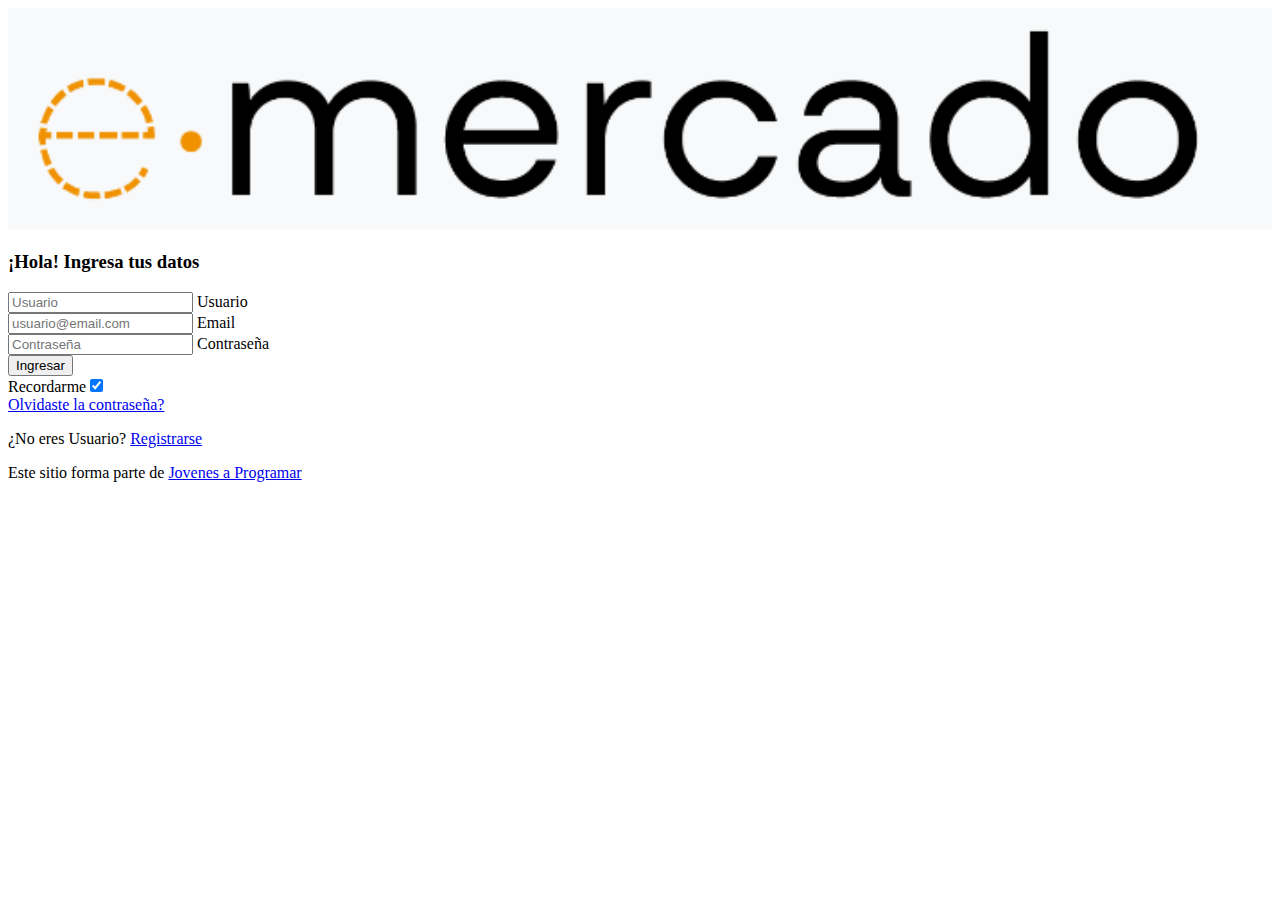
==== commit 699dbeed: "Entrega 7" ====
--- a/cart.html
+++ b/cart.html
@@ -52,175 +52,167 @@
     </nav>
   </header>
   <main>
-
-    
-
-    <!--Cart header-->
-    <div class="container col-sm-12 col-md-8 col-lg-6 px-0">
-      <div class="form-group">
-        <div class="px-2 py-0" >
-            <div class="row topCart">
-              <div class="col-2 fnt-size text-center"></div>
-              <div class="col fnt-size text-center">Nombre</div>
-              <div class="col fnt-size text-center">Precio</div>
-              <div class="col fnt-size text-center">Cantidad</div>
-              <div class="col fnt-size text-center">Subtotal</div>
-            </div>
-        </div>
-      </div>
-      <!--Cart content-->
-      <div class="form-group" id="listaCarrito">
-
-      </div>
-      <!--CART END-->
-    </div>
+    <!--Cart content--><!--id="listaCarrito"-->
+    <section class="h-100 gradient-custom">
+      <div class="container py-5">
+        <div class="row d-flex justify-content-center my-4">
+          <div class="col-md-8">
+            <div class="card mb-4">
+              <div class="card-header py-3">
+                <h5 class="mb-0">Carrito</h5>
+              </div>
+              <div class="card-body" id="listaCarrito">
+                
+              </div>
+            </div>
+          </div>
+          <!--Costos -->
+          <div class="col-md-4">
+            <div class="card mb-4">
+              <div class="card-header py-3">
+                <h5 class="mb-0">Costos</h5>
+              </div>
+              <div class="card-body">
+                <div class="card fat" id="tipoEnvio">
+                    <h4>Tipo de envío</h4>
+                    <div class="form-control" id="tiposEnvios">
+                      <input type="radio" name="envío" id="envioStandard" onclick="actualizarCostos()" checked> <span>Standard (5%)</span>
+                  </div>
+                  <div class="form-control" id="tiposEnvios">
+                    <input type="radio" name="envío" id="envioRapido" onclick="actualizarCostos()"> <span>Rápido (7%)</span>
+                  </div>
+                  <div class="form-control" id="tiposEnvios">
+                    <input type="radio" name="envío" id="envioExpress" onclick="actualizarCostos()"> <span>Express (15%)</span>
+                  </div>
+                  <div id="errorMensaje">
+                  </div>
+                  <a class="btn btn-primary btn-lg btn-block" href="#modalDireccion" data-bs-toggle="modal" data-bs-target="#modalDireccion " >Dirección de envio</a>
+                </div>
+              </div>
+              <!-- Costo-->
+              <div class="card-header py-3">
+                <h5 class="mb-0">Costos</h5>
+              </div>
+              <div class="card-body">
+                <ul class="list-group list-group-flush">
+                  <li
+                    class="list-group-item d-flex justify-content-between align-items-center border-0 px-0 pb-0">
+                    Productos
+                      <div id="costo">0</div>
+                  </li>
+                  <li class="list-group-item d-flex justify-content-between align-items-center px-0">
+                    Envio
+                    <div id="envio">0</div>
+                  </li>
+                  <li
+                    class="list-group-item d-flex justify-content-between align-items-center border-0 px-0 mb-3">
+                    <div>
+                      <strong>Total</strong>
+                    </div>
+                    <div id="total">0</div>
+                  </li>
+                </ul>
+                <a class="btn btn-primary btn-lg btn-block" href="#staticBackdrop" data-bs-toggle="modal" data-bs-target="#staticBackdrop " >Metodo de Pago</a>
+              </div>
+            </div>
+          </div>
+        </div>
+      </div>
+    </section>
+    <!--CART END-->
     <br>
-
-    <section class="h-100">
-      <div class="container h-100">
-        <div class="row justify-content-md-center h-100">
-          <div class="card-wrapper" >
-            <div class="card fat" id="tipoEnvio">
-              <div class="card-body form-group" id="tipoEnvio">
-                <h4>Tipo de envío</h4>
-                <div class="form-control" id="tiposEnvios">
-                  <input type="radio" name="envío" id="envioStandard"> <span>Standard (5%)</span>
-              </div>
-              <div class="form-control" id="tiposEnvios">
-                <input type="radio" name="envío" id="envioRapido"> <span>Rápido (7%)</span>
-              </div>
-              <div class="form-control" id="tiposEnvios">
-                <input type="radio" name="envío" id="envioExpress"> <span>Express (15%)</span>
-              </div>
-              <div id="errorMensaje">
-              </div>
-            </div>
-            <!--DATOS DE ENVÍO-->
-            <div class="card fat" id="formulario">
-              <div class="card-body form-control dark-mode" >
-                <h4 class="card-title">Envío</h4>
-                  <div class="form-group">
-                    <label for="Calle">Calle</label>
-                    <input id="calle" type="text" class="form-control" name="calle" value="" required autofocus>
-                    <div id="mensajeErrorCalle" class="error"></div>
-                  </div>
-  
-                  <div class="form-group">
-                    <label for="Numero">Numero</label>
-                    <input id="numerodireccion" type="number" class="form-control" name="numero" required data-eye>
-                    <div id="mensajeErrorNumero" class="error"></div>
-                  </div>
-                  
-                  <div class="form-group">
-                    <label for="Esquina">Esquina</label>
-                    <input id="esquina" type="text" class="form-control" name="esquina" required data-eye>
-                    <div id="mensajeErrorEsquina" class="error"></div>
-                  </div>
-                  
-          
-                 
-                
-              </div>
-            </div>
-            </div>
-            <br>
-             <div class="card fat dark-mode" id="formulario">
-                <div class="card-body form-control dark-mode form2">
-                  <h4 class="card-title">Costos</h4>
-                  <div class="form-group costosF" >
-                    <h6>Subtotal</h6>
-                    <label for="costo" class="costp">Monto inicial</label>
-                    <input class="inputF1" type="text" id="costo" value="0" readonly> <span class="usd">USD</span>
-                  </div>  
-          
-                  <div class="form-group costosF">
-                    <h6>Costo de envío</h6>
-                    <label for="envio" class="costp"> Según el tipo de envío</label>
-                    <input class="inputF2" type="text" id="envio" value="0" readonly><span class="usd">USD</span>
-                  </div>
-                  
-                  <div class="form-group costosF f3">
-                    <h6>Total($)</h6>
-                    <label for="Total" class="costp"></label>
-                   <input class="inputF3" type="text" id="total" value="0" readonly> <span class="usd">USD</span>
-                  </div>
-                </div> 
-             </div>
-            </div>
-          </div><br>
-            </section>
+    <!-- Modal -->
+    <div class="modal fade" id="staticBackdrop" data-bs-backdrop="static" data-bs-keyboard="false" tabindex="-1" aria-labelledby="staticBackdropLabel" aria-hidden="true">
+      <div class="modal-dialog">
+        <div class="modal-content">
+          <div class="modal-header">
+            <h1 class="modal-title text-primary fs-5" id="staticBackdropLabel">Selecciona tu método de pago</h1>
+            <button type="button" class="btn-close" data-bs-dismiss="modal" aria-label="Close"></button>
+          </div>
+          <div class="modal-body">
+            <div class="container" id="tarjeta">
+              <input type="radio" name="SelMetodo" class="form-check-input" id="tarjetacredito">
+              <label for="tarjetacredito" class="form-label text-center">Tarjeta de crédito</label>
+            </div>
+            <hr class="border-top border-dark">
             <div class="container">
-              <!-- Button trigger modal -->
- <!-- Button trigger modal -->
- <div>
-    <!-- Button trigger modal -->
-<h5 class="h5">Forma de Pago</h5>
-<label for="#staticBackdrop" class="form-label" id="DebeCambiar">No ha seleccionado</label>
-<a href="#staticBackdrop" data-bs-toggle="modal" data-bs-target="#staticBackdrop">Seleccionar</a>
- <div id="mensajedeError" class="error">
-  
- </div>
- 
- <!-- Modal -->
-<div class="modal fade" id="staticBackdrop" data-bs-backdrop="static" data-bs-keyboard="false" tabindex="-1" aria-labelledby="staticBackdropLabel" aria-hidden="true">
-  <div class="modal-dialog">
-    <div class="modal-content">
-      <div class="modal-header">
-        <h1 class="modal-title text-primary fs-5" id="staticBackdropLabel">Selecciona tu método de pago</h1>
-        <button type="button" class="btn-close" data-bs-dismiss="modal" aria-label="Close"></button>
-      </div>
-      <div class="modal-body">
-        <div class="container" id="tarjeta">
-        <input type="radio" name="SelMetodo" class="form-check-input" id="tarjetacredito">
-        <label for="tarjetacredito" class="form-label text-center">Tarjeta de crédito</label>
-        </div>
-        <hr class="border-top border-dark">
-        <div class="container">
-          <label for="numero1" class="form-label">Número de Tarjeta</label>
-          <br>
-          <input type="text" class="form-control-sm" id="numero1">
-          <div id="mensajeErrorNumero1" class="error"></div>
-          <br>
-          <label for="codigo" class="form-label">Código de Seg</label>
-          <input type="text" class="form-control-sm" id="codigo">
-          <div id="mensajeErrorCodigo" class="error"></div>
-          <br>
-          <label for="vencimiento" class="form-label">Vencimiento</label>
-          <input type="text" class="form-control-sm" id="vencimiento" name="vencimiento"  pattern="^(0[1-9]|1[0-2])/(19[3-9][0-9]|20[0-2][0-9])" placeholder="MM/AAAA">
-          <div id="mensajeErrorVencimiento" class="error"></div> 
-          <br>
-          <input type="radio" name="SelMetodo" class="form-check-input" id="Transferencia">
-          <label for="Transferencia"  class="form-label text-center">Transferencia Bancaria</label>
-          <br>
-          </div>
-          <hr class="border-top border-dark">
-          <div class="container">
-          <label for="Numcuenta">Número de cuenta</label>
-          <input type="text" class="form-control-sm" id="Numcuenta">
-          <div id="mensajeErrorNumCuenta" class="error"></div>
-        </div>
-        
-      </div>
-    
-      <div class="modal-footer">
-        <button type="button" class="btn btn-secondary" data-bs-dismiss="modal">Volver atrás</button>
-        <button type="button" class="btn btn-primary"  id="validar">Validar</button>
-  
-      </div>
-    </div>
-  </div>
-  </div>
-            </div><br>
-  
+              <label for="numero1" class="form-label">Número de Tarjeta</label>
+              <br>
+              <input type="text" class="form-control-sm" id="numero1">
+              <div id="mensajeErrorNumero1" class="error"></div>
+              <br>
+              <label for="codigo" class="form-label">Código de Seg</label>
+              <input type="text" class="form-control-sm" id="codigo">
+              <div id="mensajeErrorCodigo" class="error"></div>
+              <br>
+              <label for="vencimiento" class="form-label">Vencimiento</label>
+              <input type="text" class="form-control-sm" id="vencimiento" name="vencimiento"  pattern="^(0[1-9]|1[0-2])/(19[3-9][0-9]|20[0-2][0-9])" placeholder="MM/AAAA">
+              <div id="mensajeErrorVencimiento" class="error"></div> 
+              <br>
+              <input type="radio" name="SelMetodo" class="form-check-input" id="Transferencia">
+              <label for="Transferencia"  class="form-label text-center">Transferencia Bancaria</label>
+              <br>
+            </div>
+            <hr class="border-top border-dark">
             <div class="container">
-            <button class="btn-primary col-lg-12 col-md-12 col-sm-12 btn-lg" id="BotóndeCompra">Finalizar Compra</button>
-          </div>
-  
-          <div class="alert alert-success animate__animated animate__bounceIn animate__center" role="alert" id="alertaExito" style="display: none;">
-            Has comprado con éxito
-          </div>
- 
-
+              <label for="Numcuenta">Número de cuenta</label>
+              <input type="text" class="form-control-sm" id="Numcuenta">
+              <div id="mensajeErrorNumCuenta" class="error"></div>
+            </div>
+          </div>
+          <div class="modal-footer">
+            <button type="button" class="btn btn-secondary" data-bs-dismiss="modal">Volver atrás</button>
+            <button type="button" class="btn btn-primary"  id="validar">Validar</button>
+          </div>
+        </div>
+      </div>
+    </div>
+    <!-- Modal Direccion-->
+    <div class="modal fade" id="modalDireccion" data-bs-backdrop="static" data-bs-keyboard="false" tabindex="-1" aria-labelledby="staticBackdropLabel" aria-hidden="true">
+      <div class="modal-dialog">
+        <div class="modal-content">
+          <div class="modal-header">
+            <h1 class="modal-title text-primary fs-5" id="staticBackdropLabel">Dirección de envio</h1>
+            <button type="button" class="btn-close" data-bs-dismiss="modal" aria-label="Close"></button>
+          </div>
+          <div class="modal-body">
+            <div class="form-group">
+              <label for="Calle">Calle</label>
+              <input id="calle" type="text" class="form-control" name="calle" value="" required autofocus>
+              <div id="mensajeErrorCalle" class="error"></div>
+            </div>
+            <div class="form-group">
+              <label for="Numero">Numero</label>
+              <input id="numerodireccion" type="number" class="form-control" name="numero" required data-eye>
+              <div id="mensajeErrorNumero" class="error"></div>
+            </div>  
+            <div class="form-group">
+              <label for="Esquina">Esquina</label>
+              <input id="esquina" type="text" class="form-control" name="esquina" required data-eye>
+              <div id="mensajeErrorEsquina" class="error"></div>
+            </div>
+          </div>
+          <div class="modal-footer">
+            <button type="button" class="btn btn-secondary" data-bs-dismiss="modal">Volver atrás</button>
+            <button type="button" class="btn btn-primary"  id="validarDireccion">Validar</button>
+          </div>
+        </div>
+      </div>
+    </div>
+    <div class="container">
+      <button class="btn-primary col-lg-12 col-md-12 col-sm-12 btn-lg" id="botonCompra">Finalizar Compra</button>
+    </div>
+    <!--Alertas de error-->
+    <div class="alert alert-success animate__animated animate__bounceIn animate__center auto-close" role="alert" id="alertaPagoExito" style="display: none;">
+      Has colocado un metodo de pago con éxito
+    </div>       
+    <div class="alert alert-success animate__animated animate__bounceIn animate__center auto-close" role="alert" id="alertaDireccionExito" style="display: none;">
+      Has colocado la dirección con éxito
+    </div>
+    <!--Alerta de succes-->
+    <div class="alert alert-success animate__animated animate__bounceIn animate__center auto-close" role="alert" id="alertaExito" style="display: none;">
+      Has comprado con éxito
+    </div>
   </main>
   <footer class="text-muted">
     <div class="container">
--- a/css/styles.css
+++ b/css/styles.css
@@ -423,6 +423,21 @@
 color: white;
 }
 
+.dark-mode #mainInfo{
+  background-color: rgb(19, 18, 18);
+  color: white;
+}
+
+.dark-mode #descripcion{
+  background-color: rgb(19, 18, 18);
+  color: white;
+}
+
+.dark-mode .dMode{
+  background-color: rgb(19, 18, 18);
+  color: white;
+}
+
 
 /* Estilo para ocultar el texto en dispositivos móviles */
 @media (max-width: 1400px) {
@@ -557,9 +572,7 @@
 }
 /*Fin Carrito*/
 /*Input Carrito*/
-.cantidadProd{
-  max-width: 50px;
-}
+
 /*Fin Input Carrito*/
 /*Tamaño fuente lista del carrito*/
 .fnt-size{
@@ -628,3 +641,15 @@
   color: red;
   font-size: 13px;
 }
+
+/* Estilo para recuadro de foto del perfil */
+
+.recuadro-imagen {
+  width: 150px;
+  height: 150px;
+  object-fit: cover;
+  display: block;
+  margin: 0 auto; /* Esto centra el elemento horizontalmente */
+  border: 2px solid #000;
+  border-radius: 10px;
+}